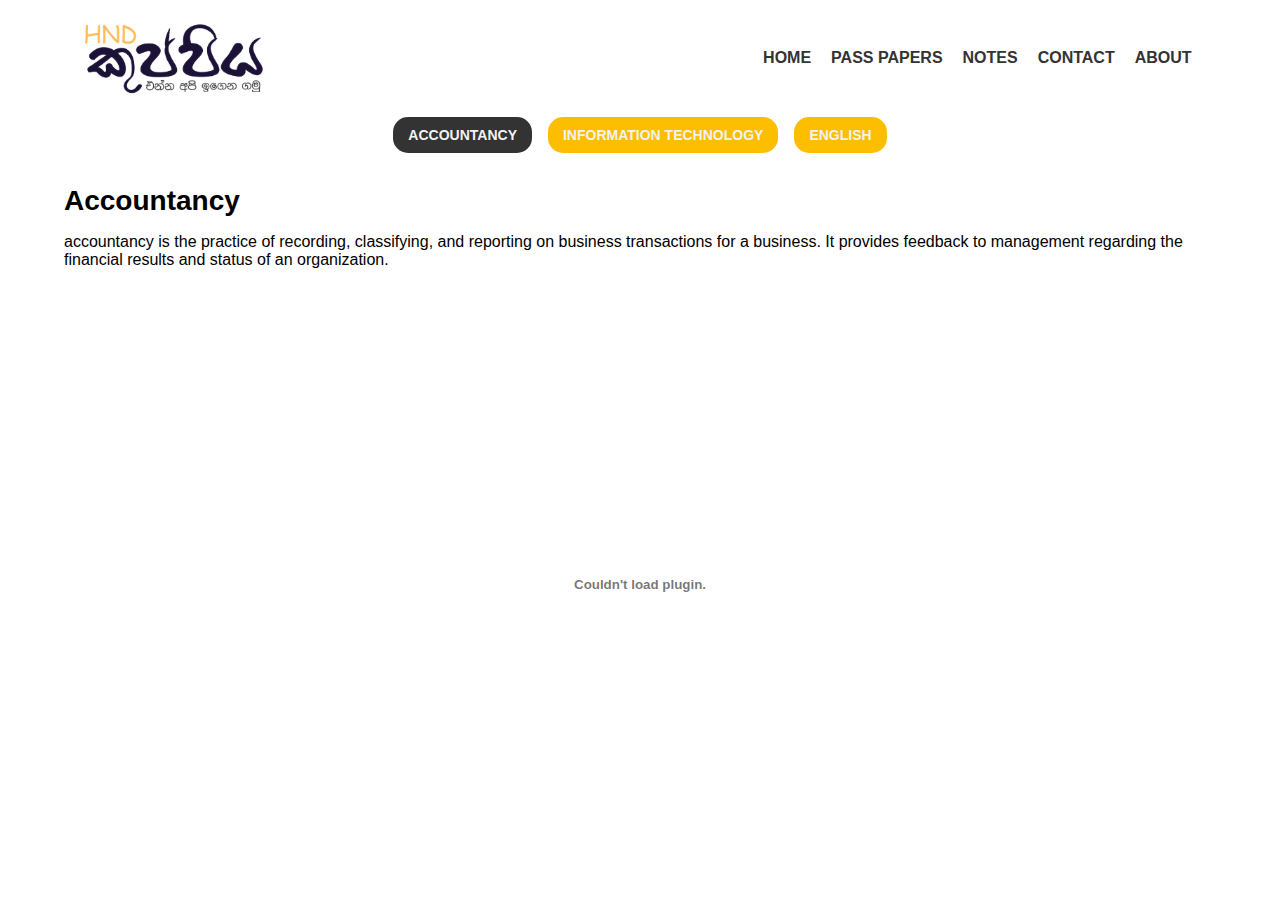
==== pastpappers.html @ 19e4b304 "Initial commit" ====
<!doctype html>
<html lang="en">
<head>
    <meta charset="UTF-8">
    <meta name="viewport"
          content="width=device-width, user-scalable=no, initial-scale=1.0, maximum-scale=1.0, minimum-scale=1.0">
    <meta http-equiv="X-UA-Compatible" content="ie=edge">
    <title>Kuppiya</title>

    <!-- font -->
    <link rel="preconnect" href="https://fonts.googleapis.com">
    <link rel="preconnect" href="https://fonts.gstatic.com" crossorigin>
    <link href="https://fonts.googleapis.com/css2?family=Roboto:wght@100;300;400;500;700;900&display=swap"
          rel="stylesheet">

    <!-- stylesheet -->
    <link rel="stylesheet" href="css/global.css">
    <link rel="stylesheet" href="css/style.css">
</head>
<body>

<!-- header -->
<header>
    <div class="container">
        <div class="logo">
            <a href="index.html"><img src="assets/logo.png" alt="logo" class="site-logo"></a>
        </div>
        <div class="menu">
            <ul>
                <li><a href="index.html">Home</a></li>
                <li>Pass papers</li>
                <li>notes</li>
                <li><a href="contact.html">Contact</a></li>
                <li><a href="contact.html">About</a></li>
            </ul>
        </div>
    </div>
</header>

<!-- tabs controls buttons -->
<section class="paper">
    <div class="container">
        <div class="tabs-controls mb-2">
            <button data-id="tab-1" class="ctrl-btn bg-primary text-xs active text-capitalize">accountancy</button>
            <button data-id="tab-2" class="ctrl-btn bg-primary text-xs text-capitalize">information technology</button>
            <button data-id="tab-3" class="ctrl-btn bg-primary text-xs text-capitalize">english</button>
        </div>

        <div>
            <div id="tab-1" class="tab">
                <h1 class="text-2xl mb-1"> Accountancy </h1>

                <p class="mb-1">
                    accountancy is the practice of recording, classifying, and reporting on business transactions for a
                    business. It provides feedback to management regarding the financial results and status of an
                    organization.
                </p>

                <embed src="pdf/sample.pdf" type="application/pdf" width="100%" height="600px" />
            </div>

            <div id="tab-2" class="tab hidden">
                <h1 class="text-2xl mb-1"> Information Technology </h1>

                <p>
                    Information technology (IT) is the use of computers to store, retrieve, transmit, and manipulate
                    data or information. IT is typically used within the context of business operations as opposed to
                    personal or entertainment technologies.
                </p>
            </div>

            <div id="tab-3" class="tab hidden">
                <h1 class="text-2xl mb-1"> English </h1>

                <p>
                    English is a West Germanic language first spoken in early medieval England, which has become the
                    leading language of international discourse in the 21st century. It is named after the Angles, one
                    of the ancient Germanic peoples that migrated to the area of Great Britain that later took their
                    name, England.
                </p>
            </div>
        </div>
    </div>
</section>


<!-- javascript -->
<script src="js/script.js"></script>
</body>
</html>
---- css/global.css ----
/* global class*/
* {
    box-sizing: border-box;
    margin: 0;
    padding: 0;
    font-family: 'Poppins', sans-serif;
}

.container-fluid {
    width: 100%;
    margin: 0 auto;
}

.container {
    width: 90%;
    margin: 0 auto;
}

.row {
    display: flex;
    justify-content: center;
    align-items: center;
}

a {
    text-decoration: none;
}

.col-2 {
    width: 50%;
}

.col-3 {
    width: 30%;
}

.col-4 {
    width: 40%;
}

.col-6 {
    width: 60%;
}

.col-8 {
    width: 80%;
}

.col-9 {
    width: 90%;
}

.text-center {
    text-align: center;
}

.text-right {
    text-align: right;
}

.text-left {
    text-align: left;
}

.text-uppercase {
    text-transform: uppercase;
}

.text-lowercase {
    text-transform: lowercase;
}

.text-capitalize {
    text-transform: capitalize;
}

.text-xs {
    font-size: 14px;
}

.text-sm {
    font-size: 16px;
}

.text-md {
    font-size: 18px;
}

.text-lg {
    font-size: 20px;
}

.text-xl {
    font-size: 24px;
}

.text-2xl {
    font-size: 28px;
}

.text-3xl {
    font-size: 32px;
}

.text-4xl {
    font-size: 36px;
}

.text-5xl {
    font-size: 40px;
}

.title {
    font-size: 3.5rem;
    font-weight: bold;
    margin-bottom: 1rem;
}

/* margin */
.mt-1 {
    margin-top: 1rem;
}

.mt-2 {
    margin-top: 2rem;
}

.mt-3 {
    margin-top: 3rem;
}

.mt-4 {
    margin-top: 4rem;
}

.mt-5 {
    margin-top: 5rem;
}

.mt-6 {
    margin-top: 6rem;
}

.mt-7 {
    margin-top: 7rem;
}

.mt-8 {
    margin-top: 8rem;
}

.mt-9 {
    margin-top: 9rem;
}

.mt-10 {
    margin-top: 10rem;
}

.mr-1 {
    margin-right: 1rem;
}

.mr-2 {
    margin-right: 2rem;
}

.mr-3 {
    margin-right: 3rem;
}

.mr-4 {
    margin-right: 4rem;
}

.mr-5 {
    margin-right: 5rem;
}

.mr-6 {
    margin-right: 6rem;
}

.mr-7 {
    margin-right: 7rem;
}

.mr-8 {
    margin-right: 8rem;
}

.mr-9 {
    margin-right: 9rem;
}

.mr-10 {
    margin-right: 10rem;
}

.mb-1 {
    margin-bottom: 1rem;
}

.mb-2 {
    margin-bottom: 2rem;
}

.mb-3 {
    margin-bottom: 3rem;
}

.mb-4 {
    margin-bottom: 4rem;
}

.mb-5 {
    margin-bottom: 5rem;
}

.mb-6 {
    margin-bottom: 6rem;
}

.mb-7 {
    margin-bottom: 7rem;
}

.mb-8 {
    margin-bottom: 8rem;
}

.mb-9 {
    margin-bottom: 9rem;
}

.mb-10 {
    margin-bottom: 10rem;
}

.ml-1 {
    margin-left: 1rem;
}

.ml-2 {
    margin-left: 2rem;
}

.ml-3 {
    margin-left: 3rem;
}

.ml-4 {
    margin-left: 4rem;
}

.ml-5 {
    margin-left: 5rem;
}

.ml-6 {
    margin-left: 6rem;
}

.ml-7 {
    margin-left: 7rem;
}

.ml-8 {
    margin-left: 8rem;
}

.ml-9 {
    margin-left: 9rem;
}

.ml-10 {
    margin-left: 10rem;
}

/* padding */
.pt-1 {
    padding-top: 1rem;
}

.pt-2 {
    padding-top: 2rem;
}

.pt-3 {
    padding-top: 3rem;
}

.pt-4 {
    padding-top: 4rem;
}

.pt-5 {
    padding-top: 5rem;
}

.pt-6 {
    padding-top: 6rem;
}

.pt-7 {
    padding-top: 7rem;
}

.pt-8 {
    padding-top: 8rem;
}

.pt-9 {
    padding-top: 9rem;
}

.pt-10 {
    padding-top: 10rem;
}

.pr-1 {
    padding-right: 1rem;
}

.pr-2 {
    padding-right: 2rem;
}

.pr-3 {
    padding-right: 3rem;
}

.pr-4 {
    padding-right: 4rem;
}

.pr-5 {
    padding-right: 5rem;
}

.pr-6 {
    padding-right: 6rem;
}

.pr-7 {
    padding-right: 7rem;
}

.pr-8 {
    padding-right: 8rem;
}

.pr-9 {
    padding-right: 9rem;
}

.pr-10 {
    padding-right: 10rem;
}

.pb-1 {
    padding-bottom: 1rem;
}

.pb-2 {
    padding-bottom: 2rem;
}

.pb-3 {
    padding-bottom: 3rem;
}

.pb-4 {
    padding-bottom: 4rem;
}

.pb-5 {
    padding-bottom: 5rem;
}

.pb-6 {
    padding-bottom: 6rem;
}

.pb-7 {
    padding-bottom: 7rem;
}

.pb-8 {
    padding-bottom: 8rem;
}

.pb-9 {
    padding-bottom: 9rem;
}

.pb-10 {
    padding-bottom: 10rem;
}

.pl-1 {
    padding-left: 1rem;
}

.pl-2 {
    padding-left: 2rem;
}

.pl-3 {
    padding-left: 3rem;
}

.pl-4 {
    padding-left: 4rem;
}

.pl-5 {
    padding-left: 5rem;
}

.pl-6 {
    padding-left: 6rem;
}

.pl-7 {
    padding-left: 7rem;
}

.pl-8 {
    padding-left: 8rem;
}

.pl-9 {
    padding-left: 9rem;
}

.pl-10 {
    padding-left: 10rem;
}

/* background */

.bg-primary {
    background-color: #febe00;
}

.bg-light {
    background-color: #f2f2f2;
}

.bg-dark {
    background-color: #333333;
}
---- css/style.css ----
/* header */
header {
    background-color: #fff;
    color: #fff;
    padding: 1rem;
}

header .container {
    display: flex;
    justify-content: space-between;
    align-items: center;
}

header .container .site-logo {
    width: 200px;
}

header .container .menu ul {
    list-style: none;
    display: inline-flex;
    justify-content: space-between;
    align-items: center;
}

header .container .menu ul li {
    margin: 0 10px;
    text-transform: uppercase;
    color: #333333;
    font-weight: bold;
}

header .container .menu ul li a {
    color: #333333;
    font-weight: bold;
}

/* Banner */
.banner-content {
    height: 70vh;
}

.banner-content p {
    font-size: 1.25rem;
    margin-bottom: 1rem;
    letter-spacing: 1px;
}

.banner-content button {
    color: #fff;
    padding: 10px 20px;
    border: none;
    border-radius: 15px;
    font-weight: bold;
    text-transform: uppercase;
    cursor: pointer;
}

.banner-content .banner-image {
    width: 100%;
    height: 100%;
    overflow: hidden;
}

.banner-image img {
    width: 100%;
}

/* papers */
.tabs-controls {
    display: flex;
    justify-content: center;
    align-items: center;
    margin-bottom: 2rem;
    gap: 1rem;
}

.tabs-controls button {
    border: none;
    padding: 10px 15px;
    border-radius: 15px;
    color: #f2f2f2;
    font-weight: bold;
    text-transform: uppercase;
    cursor: pointer;
}

.tabs-controls button.active {
    background-color: #333333;
}

.hidden {
    display: none;
}
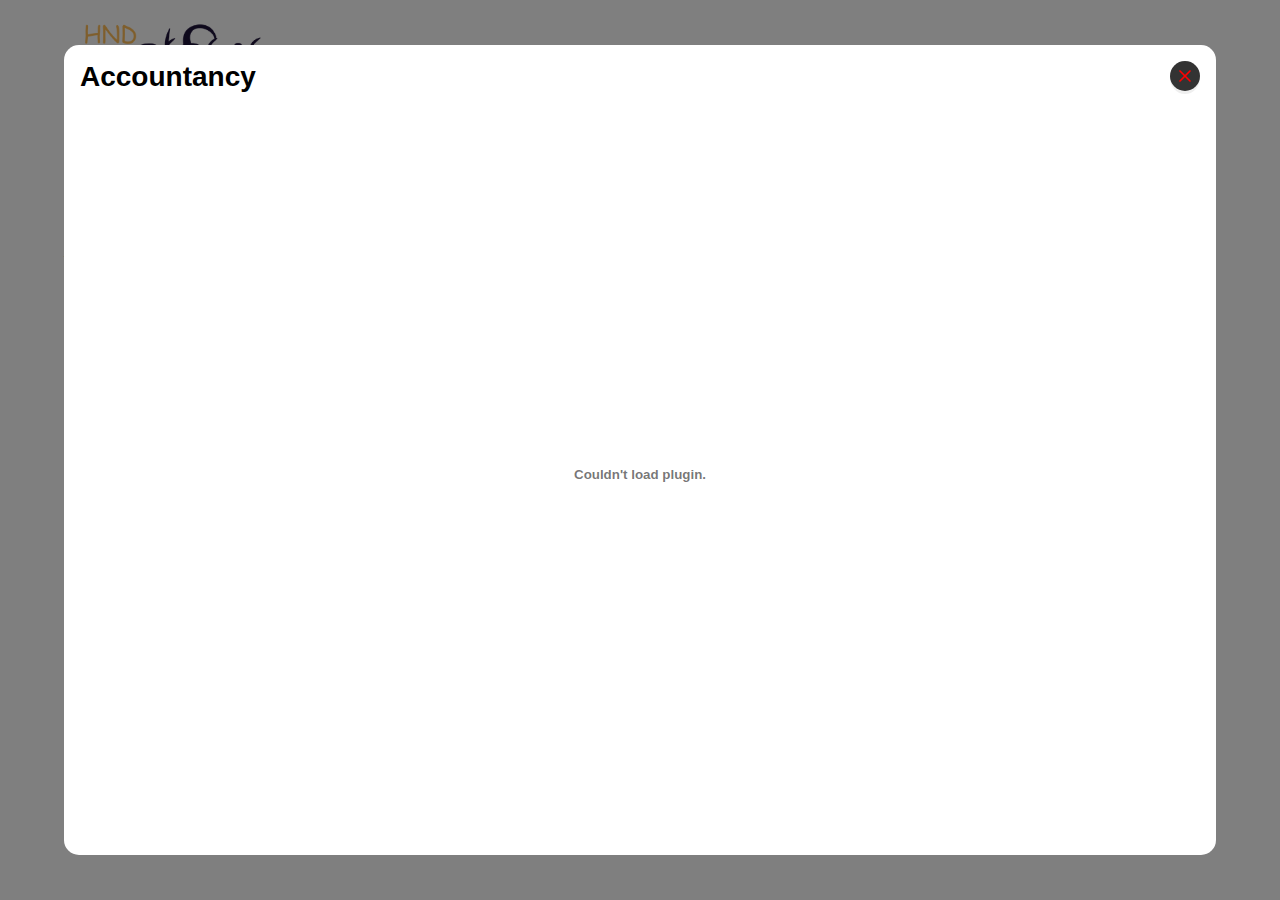
==== commit dcdb9f3b: "added popup" ====
--- a/pastpappers.html
+++ b/pastpappers.html
@@ -5,7 +5,7 @@
     <meta name="viewport"
           content="width=device-width, user-scalable=no, initial-scale=1.0, maximum-scale=1.0, minimum-scale=1.0">
     <meta http-equiv="X-UA-Compatible" content="ie=edge">
-    <title>Kuppiya</title>
+    <title>HND Kuppiya</title>
 
     <!-- font -->
     <link rel="preconnect" href="https://fonts.googleapis.com">
@@ -28,10 +28,10 @@
         <div class="menu">
             <ul>
                 <li><a href="index.html">Home</a></li>
-                <li>Pass papers</li>
-                <li>notes</li>
+                <li><a href="pastpappers.html">Pass papers</a></li>
+                <li><a href="notes.html">Notes</a></li>
                 <li><a href="contact.html">Contact</a></li>
-                <li><a href="contact.html">About</a></li>
+                <li><a href="about.html">About</a></li>
             </ul>
         </div>
     </div>
@@ -54,9 +54,11 @@
                     accountancy is the practice of recording, classifying, and reporting on business transactions for a
                     business. It provides feedback to management regarding the financial results and status of an
                     organization.
-                </p>
-
-                <embed src="pdf/sample.pdf" type="application/pdf" width="100%" height="600px" />
+                </p><br><br><br>
+                <embed src="pdf/2017.pdf" type="application/pdf" width="200" height="200"/>
+                <embed src="pdf/2018.pdf" type="application/pdf" width="200" height="200"/>
+                <embed src="pdf/2018 (2).pdf" type="application/pdf" width="200" height="200"/>
+                <embed src="pdf/2019.pdf" type="application/pdf" width="200" height="200"/>
             </div>
 
             <div id="tab-2" class="tab hidden">
@@ -66,7 +68,13 @@
                     Information technology (IT) is the use of computers to store, retrieve, transmit, and manipulate
                     data or information. IT is typically used within the context of business operations as opposed to
                     personal or entertainment technologies.
-                </p>
+                </p><br><br><br>
+                <embed src="pdf/1000.pdf" type="application/pdf" width="200" height="200"/>
+                <embed src="pdf/1001.pdf" type="application/pdf" width="200" height="200"/>
+                <embed src="pdf/1002.pdf" type="application/pdf" width="200" height="200"/>
+                <embed src="pdf/1003.pdf" type="application/pdf" width="200" height="200"/>
+                <embed src="pdf/1004.pdf" type="application/pdf" width="200" height="200"/>
+                <embed src="pdf/1005.pdf" type="application/pdf" width="200" height="200"/>
             </div>
 
             <div id="tab-3" class="tab hidden">
@@ -77,13 +85,36 @@
                     leading language of international discourse in the 21st century. It is named after the Angles, one
                     of the ancient Germanic peoples that migrated to the area of Great Britain that later took their
                     name, England.
-                </p>
+                </p><br><br><br>
+                <embed src="pdf/4000.pdf" type="application/pdf" width="200" height="200"/>
+                <embed src="pdf/4001.pdf" type="application/pdf" width="200" height="200"/>
+                <embed src="pdf/4002.pdf" type="application/pdf" width="200" height="200"/>
             </div>
         </div>
     </div>
 </section>
 
 
+<!-- modal for preview pdf -->
+<div class="modal" id="modal">
+    <div class="modal-content">
+        <div class="modal-header">
+            <h1 class="text-2xl mb-1"> Accountancy </h1>
+            <button id="close-modal">
+                <img src="./assets/x.svg" alt="">
+            </button>
+        </div>
+
+        <div class="modal-body">
+            <embed src="pdf/2016.pdf" type="application/pdf" class="doc-preview" />
+        </div>
+
+        <div class="modal-footer">
+
+        </div>
+    </div>
+</div>
+
 <!-- javascript -->
 <script src="js/script.js"></script>
 </body>
--- a/css/style.css
+++ b/css/style.css
@@ -91,3 +91,81 @@
 .hidden {
     display: none;
 }
+
+/* modal */
+.modal {
+    position: fixed;
+    top: 0;
+    left: 0;
+    width: 100%;
+    height: 100vh;
+    gap: 1rem;
+    background-color: rgba(0, 0, 0, 0.5);
+    display: flex;
+    justify-content: center;
+    align-items: center;
+}
+
+.modal .modal-content {
+    width: 90%;
+    height: 90%;
+    background-color: #fff;
+    padding: 1rem;
+    border-radius: 15px;
+    display: flex;
+    justify-content: center;
+    align-items: center;
+    flex-direction: column;
+}
+
+.modal .modal-content .modal-header {
+    width: 100%;
+    display: flex;
+    justify-content: space-between;
+    align-items: start;
+}
+
+.modal .modal-content .modal-header h2 {
+    font-size: 1.5rem;
+    font-weight: bold;
+}
+
+.modal .modal-content .modal-header button {
+    border: none;
+    border-radius: 50%;
+    cursor: pointer;
+}
+
+.modal .modal-content .modal-header button img {
+    width: 30px;
+    height: 30px;
+    background: #333333;
+    padding: 5px;
+    border-radius: 50%;
+    color: #f2f2f2;
+}
+
+.modal .modal-content .modal-body {
+    width: 100%;
+    height: 100%;
+    display: flex;
+    justify-content: center;
+    align-items: center;
+}
+
+.modal .modal-content .modal-body .doc-preview {
+    width: 100%;
+    height: 100%;
+}
+
+.modal .modal-content .modal-body embed {
+    width: 100%;
+    height: 100%;
+    background-color: transparent;
+}
+
+.modal .modal-content .modal-body img {
+    width: 100%;
+    height: 100%;
+    object-fit: cover;
+}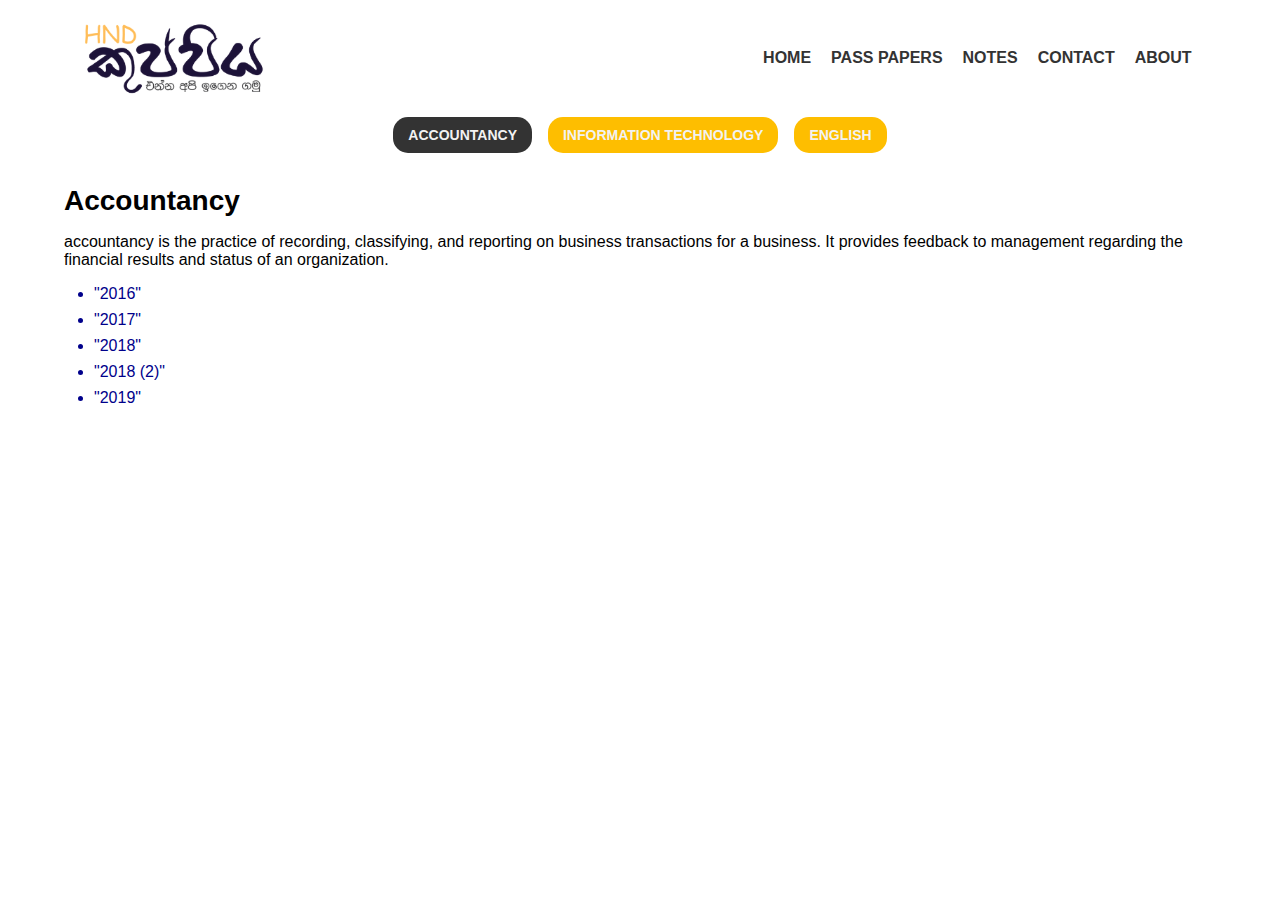
==== commit 0707865e: "implement popup can be display dynamic pdf preview" ====
--- a/pastpappers.html
+++ b/pastpappers.html
@@ -54,41 +54,74 @@
                     accountancy is the practice of recording, classifying, and reporting on business transactions for a
                     business. It provides feedback to management regarding the financial results and status of an
                     organization.
-                </p><br><br><br>
-                <embed src="pdf/2017.pdf" type="application/pdf" width="200" height="200"/>
-                <embed src="pdf/2018.pdf" type="application/pdf" width="200" height="200"/>
-                <embed src="pdf/2018 (2).pdf" type="application/pdf" width="200" height="200"/>
-                <embed src="pdf/2019.pdf" type="application/pdf" width="200" height="200"/>
+                </p>
+
+                <ul class="paper-list">
+                    <li>
+                        <span class="modal-btn" datasrc="./pdf/2016.pdf">
+                            "2016"
+                        </span>
+                    </li>
+                    <li>
+                        <span class="modal-btn" datasrc="./pdf/2017.pdf">
+                            "2017"
+                        </span>
+                    </li>
+                    <li>
+                        <span class="modal-btn" datasrc="pdf/2018.pdf">
+                            "2018"
+                        </span>
+                    </li>
+                    <li>
+                        <span class="modal-btn" datasrc="pdf/2018 (2).pdf">
+                            "2018 (2)"
+                        </span>
+                    </li>
+                    <li>
+                        <span class="modal-btn" datasrc="pdf/2019.pdf">
+                            "2019"
+                        </span>
+                    </li>
+                </ul>
+
             </div>
 
             <div id="tab-2" class="tab hidden">
                 <h1 class="text-2xl mb-1"> Information Technology </h1>
 
-                <p>
+                <p class="mb-1">
                     Information technology (IT) is the use of computers to store, retrieve, transmit, and manipulate
                     data or information. IT is typically used within the context of business operations as opposed to
                     personal or entertainment technologies.
-                </p><br><br><br>
-                <embed src="pdf/1000.pdf" type="application/pdf" width="200" height="200"/>
-                <embed src="pdf/1001.pdf" type="application/pdf" width="200" height="200"/>
-                <embed src="pdf/1002.pdf" type="application/pdf" width="200" height="200"/>
-                <embed src="pdf/1003.pdf" type="application/pdf" width="200" height="200"/>
-                <embed src="pdf/1004.pdf" type="application/pdf" width="200" height="200"/>
-                <embed src="pdf/1005.pdf" type="application/pdf" width="200" height="200"/>
+                </p>
+
+                <ul class="paper-list">
+                    <li>
+                        <span class="modal-btn" datasrc="pdf/1000.pdf">
+                            Mathematics for IT (2016)
+                        </span>
+                    </li>
+                </ul>
+
             </div>
 
             <div id="tab-3" class="tab hidden">
                 <h1 class="text-2xl mb-1"> English </h1>
 
-                <p>
+                <p class="mb-1">
                     English is a West Germanic language first spoken in early medieval England, which has become the
                     leading language of international discourse in the 21st century. It is named after the Angles, one
                     of the ancient Germanic peoples that migrated to the area of Great Britain that later took their
                     name, England.
-                </p><br><br><br>
-                <embed src="pdf/4000.pdf" type="application/pdf" width="200" height="200"/>
-                <embed src="pdf/4001.pdf" type="application/pdf" width="200" height="200"/>
-                <embed src="pdf/4002.pdf" type="application/pdf" width="200" height="200"/>
+                </p>
+
+                <ul class="paper-list">
+                    <li>
+                        <span class="modal-btn" datasrc="pdf/1000.pdf">
+                            Mathematics for IT (2016)
+                        </span>
+                    </li>
+                </ul>
             </div>
         </div>
     </div>
@@ -106,7 +139,7 @@
         </div>
 
         <div class="modal-body">
-            <embed src="pdf/2016.pdf" type="application/pdf" class="doc-preview" />
+            <embed src="pdf/2019.pdf" type="application/pdf" class="doc-preview" id="doc-preview" />
         </div>
 
         <div class="modal-footer">
--- a/css/style.css
+++ b/css/style.css
@@ -88,6 +88,18 @@
     background-color: #333333;
 }
 
+.paper-list {
+    margin-left: 30px;
+}
+
+.paper-list li {
+    margin-bottom: 8px;
+    color: darkblue;
+    cursor: pointer;
+}
+
+
+
 .hidden {
     display: none;
 }
@@ -101,7 +113,7 @@
     height: 100vh;
     gap: 1rem;
     background-color: rgba(0, 0, 0, 0.5);
-    display: flex;
+    display: none;
     justify-content: center;
     align-items: center;
 }
@@ -164,6 +176,10 @@
     background-color: transparent;
 }
 
+.modal.active {
+    display: flex;
+}
+
 .modal .modal-content .modal-body img {
     width: 100%;
     height: 100%;
